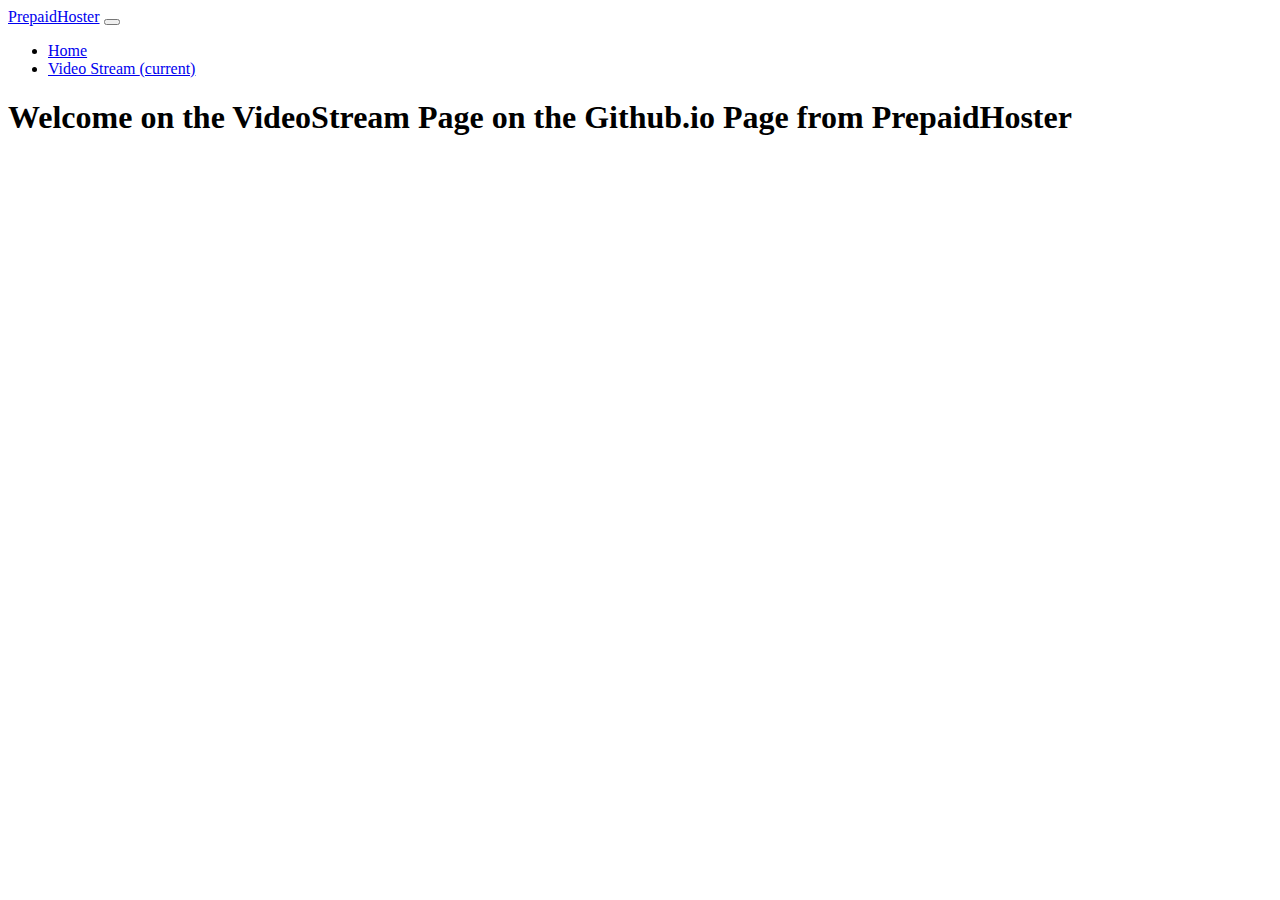
==== videostreams/1.html @ 388434f5 "new update" ====
<!doctype html>
<html lang="en">
  <head>
    <meta charset="utf-8">
    <meta name="viewport" content="width=device-width, initial-scale=1, shrink-to-fit=no">
    
    <title>Hello World!</title>
    
    <link rel="stylesheet" href="https://maxcdn.bootstrapcdn.com/bootstrap/4.0.0-beta.2/css/bootstrap.min.css" integrity="sha384-PsH8R72JQ3SOdhVi3uxftmaW6Vc51MKb0q5P2rRUpPvrszuE4W1povHYgTpBfshb" crossorigin="anonymous">
    <link rel="stylesheet" href="css/style1.css">
  </head>
  
  <body>
    <nav class="navbar navbar-expand-md navbar-dark bg-dark fixed-top">
      <a class="navbar-brand" href="index.html">PrepaidHoster</a>
      <button class="navbar-toggler" type="button" data-toggle="collapse" data-target="#navbarsExampleDefault" aria-controls="navbarsExampleDefault" aria-expanded="false" aria-label="Toggle navigation">
        <span class="navbar-toggler-icon"></span>
      </button>

      <div class="collapse navbar-collapse" id="navbarsExampleDefault">
        <ul class="navbar-nav mr-auto">
          <li class="nav-item">
            <a class="nav-link" href="index.html">Home</a>
          </li>
          <li class="nav-item active">
            <a class="nav-link" href="videostreams/1.html">Video Stream <span class="sr-only">(current)</span></a>
          </li>
        </ul>
      </div>
    </nav>
    
    <main role="main" class="container">

      <div class="style1">
        <h1>Welcome on the VideoStream Page on the Github.io Page from PrepaidHoster</h1>
        <br />
        <video>
          <source src="../videos/1.mp4" type="video/mp4">
          Your Browser is not supporting this Shit.
        </video>
      </div>

    </main>
    
    
    
    <script src="https://code.jquery.com/jquery-3.2.1.slim.min.js" integrity="sha384-KJ3o2DKtIkvYIK3UENzmM7KCkRr/rE9/Qpg6aAZGJwFDMVNA/GpGFF93hXpG5KkN" crossorigin="anonymous"></script>
    <script src="https://cdnjs.cloudflare.com/ajax/libs/popper.js/1.12.3/umd/popper.min.js" integrity="sha384-vFJXuSJphROIrBnz7yo7oB41mKfc8JzQZiCq4NCceLEaO4IHwicKwpJf9c9IpFgh" crossorigin="anonymous"></script>
    <script src="https://maxcdn.bootstrapcdn.com/bootstrap/4.0.0-beta.2/js/bootstrap.min.js" integrity="sha384-alpBpkh1PFOepccYVYDB4do5UnbKysX5WZXm3XxPqe5iKTfUKjNkCk9SaVuEZflJ" crossorigin="anonymous"></script>
  </body>
</html>
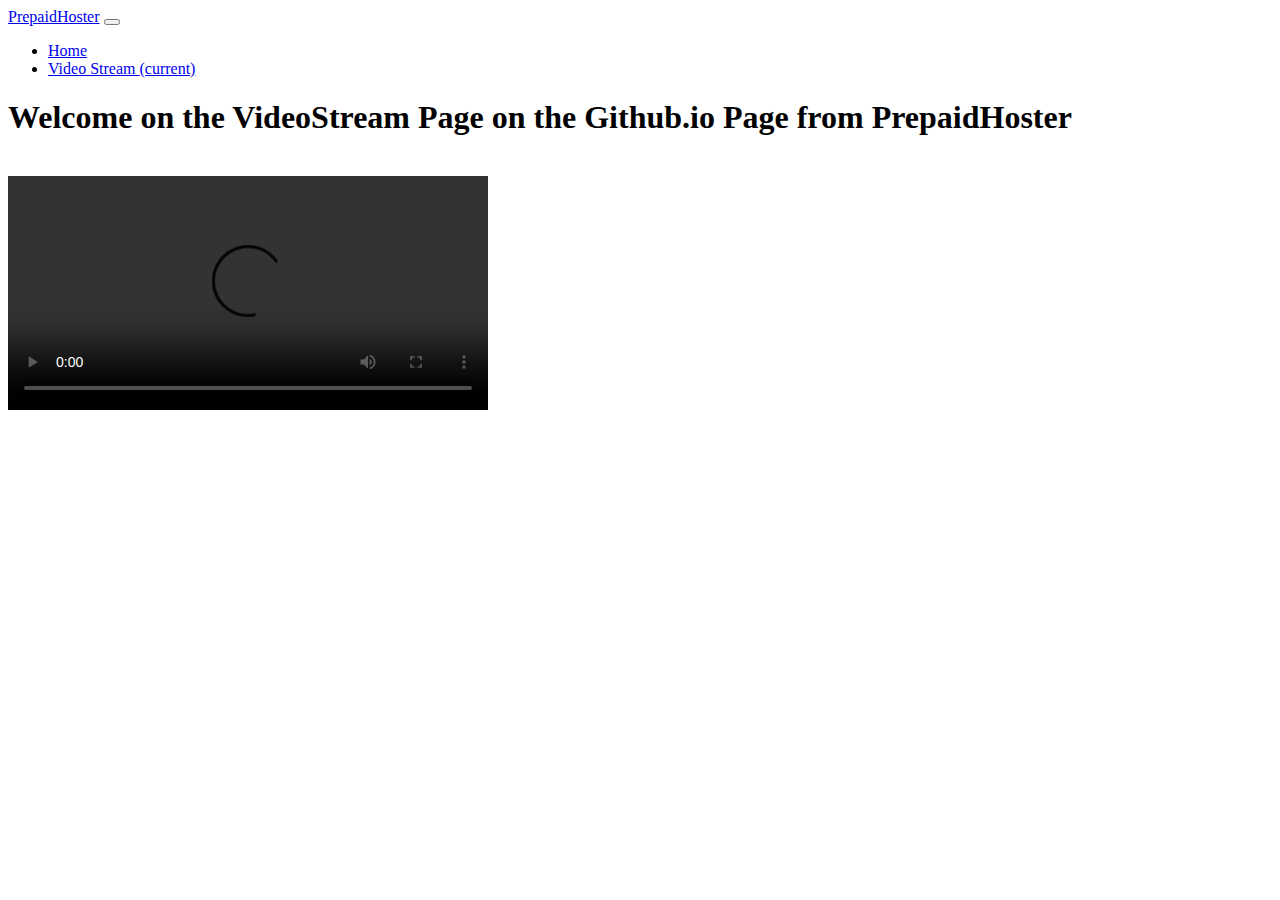
==== commit 107ff878: "new update" ====
--- a/videostreams/1.html
+++ b/videostreams/1.html
@@ -34,7 +34,7 @@
       <div class="style1">
         <h1>Welcome on the VideoStream Page on the Github.io Page from PrepaidHoster</h1>
         <br />
-        <video>
+        <video controls height="234px" width="480px">
           <source src="../videos/1.mp4" type="video/mp4">
           Your Browser is not supporting this Shit.
         </video>
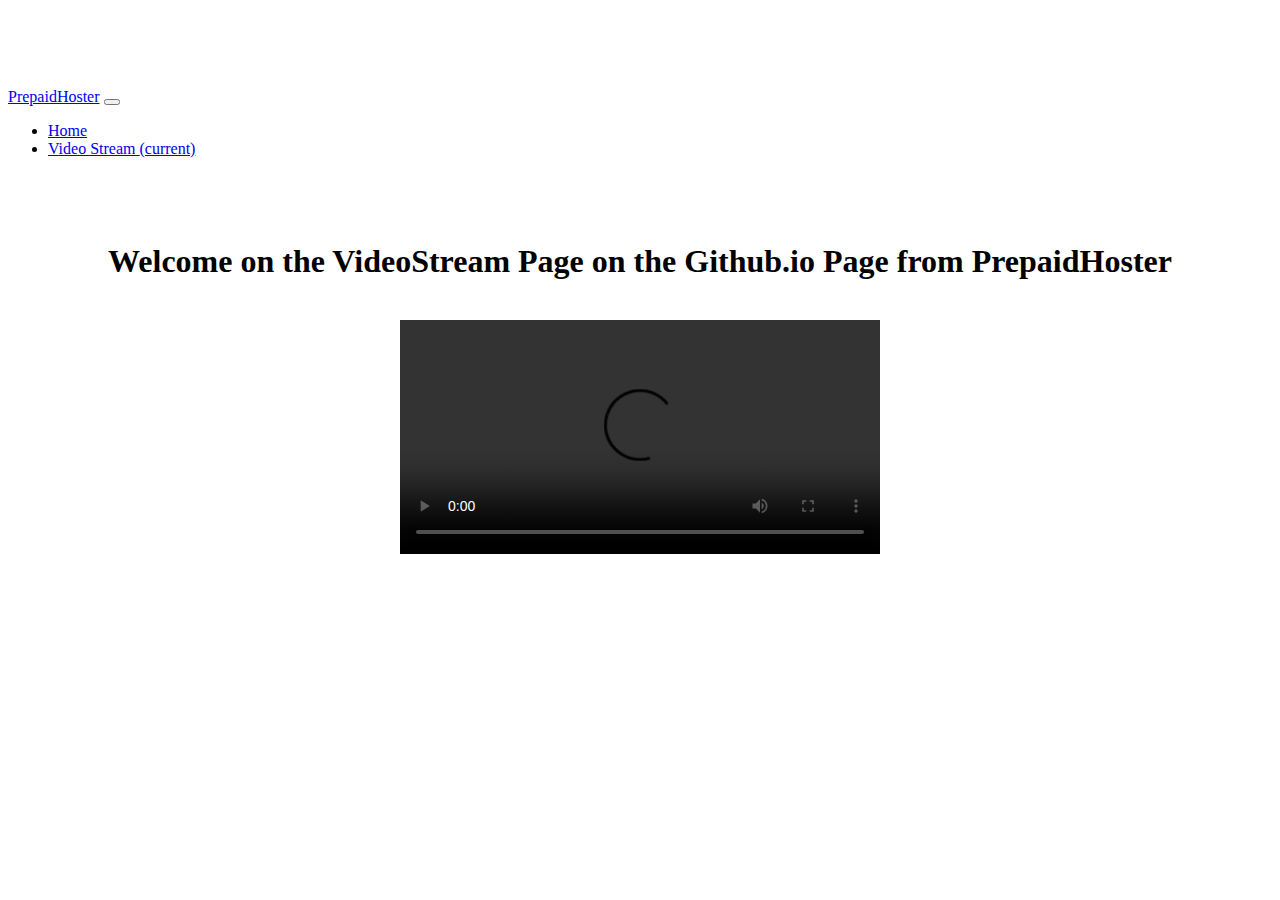
==== commit d6fef013: "new update" ====
--- a/videostreams/1.html
+++ b/videostreams/1.html
@@ -7,12 +7,12 @@
     <title>Hello World!</title>
     
     <link rel="stylesheet" href="https://maxcdn.bootstrapcdn.com/bootstrap/4.0.0-beta.2/css/bootstrap.min.css" integrity="sha384-PsH8R72JQ3SOdhVi3uxftmaW6Vc51MKb0q5P2rRUpPvrszuE4W1povHYgTpBfshb" crossorigin="anonymous">
-    <link rel="stylesheet" href="css/style1.css">
+    <link rel="stylesheet" href="../css/style1.css">
   </head>
   
   <body>
     <nav class="navbar navbar-expand-md navbar-dark bg-dark fixed-top">
-      <a class="navbar-brand" href="index.html">PrepaidHoster</a>
+      <a class="navbar-brand" href="../index.html">PrepaidHoster</a>
       <button class="navbar-toggler" type="button" data-toggle="collapse" data-target="#navbarsExampleDefault" aria-controls="navbarsExampleDefault" aria-expanded="false" aria-label="Toggle navigation">
         <span class="navbar-toggler-icon"></span>
       </button>
@@ -20,10 +20,10 @@
       <div class="collapse navbar-collapse" id="navbarsExampleDefault">
         <ul class="navbar-nav mr-auto">
           <li class="nav-item">
-            <a class="nav-link" href="index.html">Home</a>
+            <a class="nav-link" href="../index.html">Home</a>
           </li>
           <li class="nav-item active">
-            <a class="nav-link" href="videostreams/1.html">Video Stream <span class="sr-only">(current)</span></a>
+            <a class="nav-link" href="1.html">Video Stream <span class="sr-only">(current)</span></a>
           </li>
         </ul>
       </div>
--- a/css/style1.css
+++ b/css/style1.css
@@ -0,0 +1,8 @@
+body {
+  padding-top: 5rem;
+}
+
+.style1 {
+  padding: 3rem 1.5rem;
+  text-align: center;
+}
